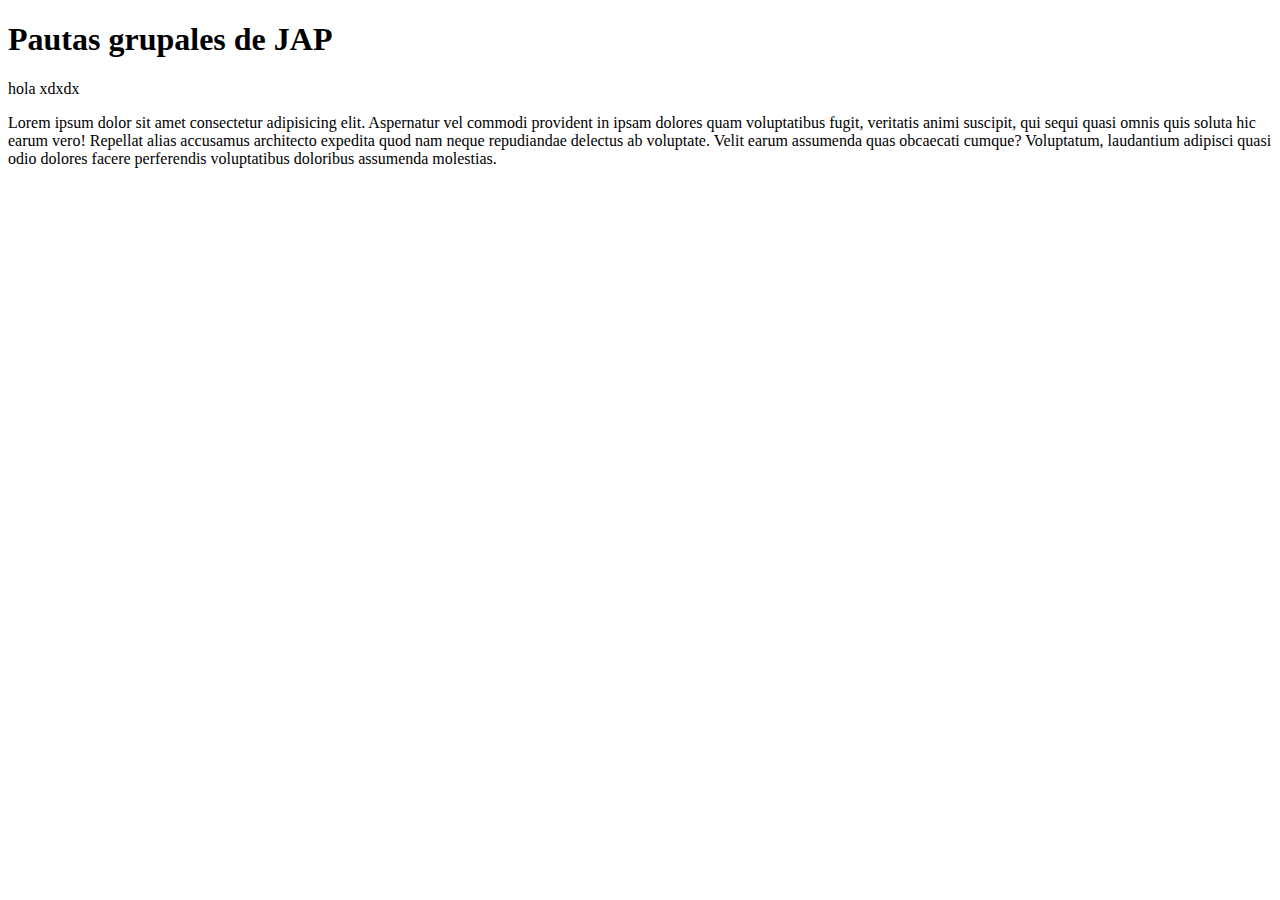
==== index.html @ 45f61ab2 "update" ====
<!DOCTYPE html>
<html lang="en">
<head>
    <meta charset="UTF-8">
    <meta http-equiv="X-UA-Compatible" content="IE=edge">
    <meta name="viewport" content="width=device-width, initial-scale=1.0">
    <title>pautas grupales</title>
</head>
<body>
    <h1>Pautas grupales de JAP</h1>

    <p>hola xdxdx</p>
    <p>Lorem ipsum dolor sit amet consectetur adipisicing elit. Aspernatur vel commodi provident in ipsam dolores quam voluptatibus fugit, veritatis animi suscipit, qui sequi quasi omnis quis soluta hic earum vero!
    Repellat alias accusamus architecto expedita quod nam neque repudiandae delectus ab voluptate. Velit earum assumenda quas obcaecati cumque? Voluptatum, laudantium adipisci quasi odio dolores facere perferendis voluptatibus doloribus assumenda molestias.</p>
</body>
</html>
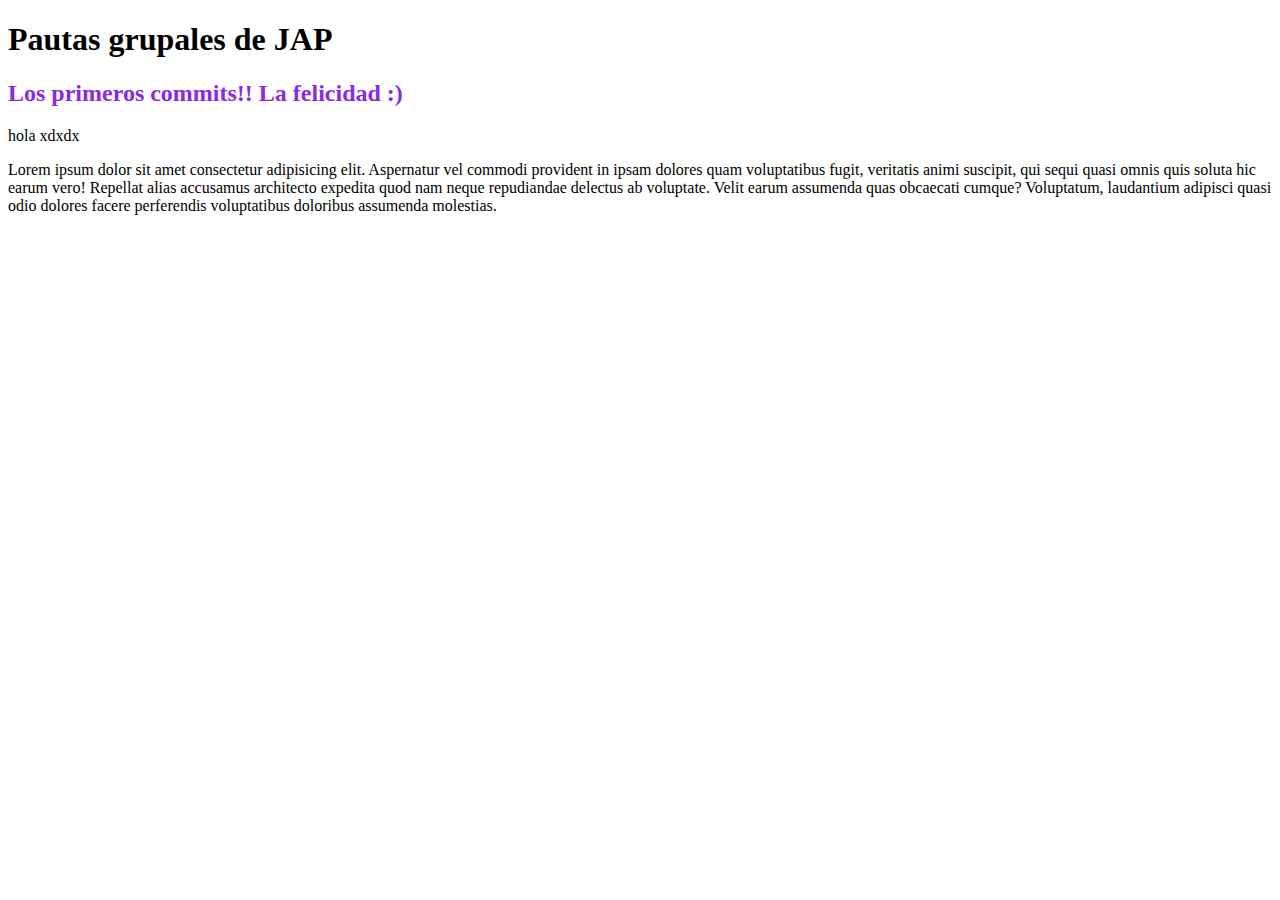
==== commit 2396e535: "added h2" ====
--- a/index.html
+++ b/index.html
@@ -9,6 +9,8 @@
 <body>
     <h1>Pautas grupales de JAP</h1>
 
+    <h2 style="color: blueviolet">Los primeros commits!! La felicidad :)</h2>
+
     <p>hola xdxdx</p>
     <p>Lorem ipsum dolor sit amet consectetur adipisicing elit. Aspernatur vel commodi provident in ipsam dolores quam voluptatibus fugit, veritatis animi suscipit, qui sequi quasi omnis quis soluta hic earum vero!
     Repellat alias accusamus architecto expedita quod nam neque repudiandae delectus ab voluptate. Velit earum assumenda quas obcaecati cumque? Voluptatum, laudantium adipisci quasi odio dolores facere perferendis voluptatibus doloribus assumenda molestias.</p>
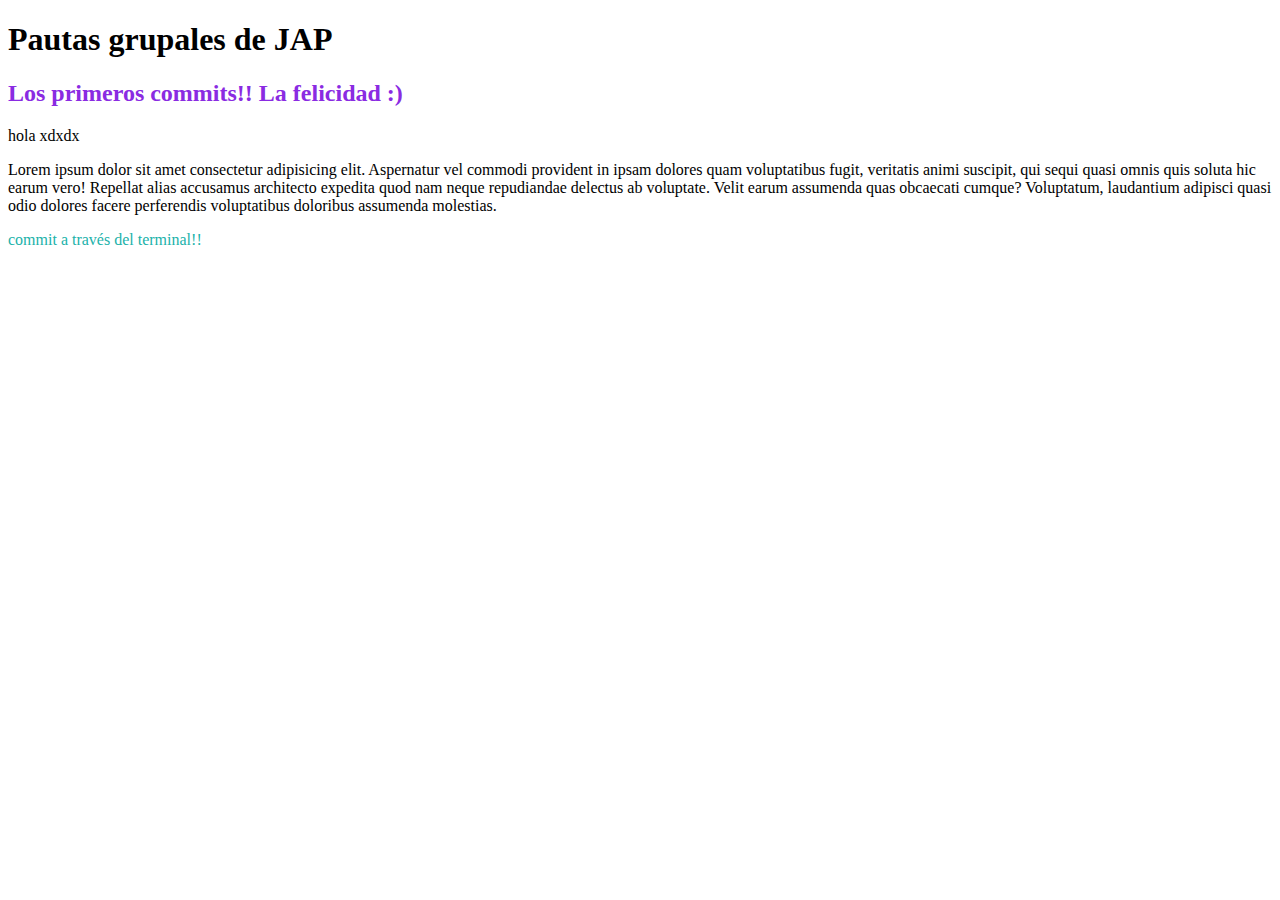
==== commit c8afea9d: "commit desde la terminal de VScode" ====
--- a/index.html
+++ b/index.html
@@ -14,5 +14,7 @@
     <p>hola xdxdx</p>
     <p>Lorem ipsum dolor sit amet consectetur adipisicing elit. Aspernatur vel commodi provident in ipsam dolores quam voluptatibus fugit, veritatis animi suscipit, qui sequi quasi omnis quis soluta hic earum vero!
     Repellat alias accusamus architecto expedita quod nam neque repudiandae delectus ab voluptate. Velit earum assumenda quas obcaecati cumque? Voluptatum, laudantium adipisci quasi odio dolores facere perferendis voluptatibus doloribus assumenda molestias.</p>
+
+    <p style="color: lightseagreen">commit a través del terminal!!</p>
 </body>
 </html>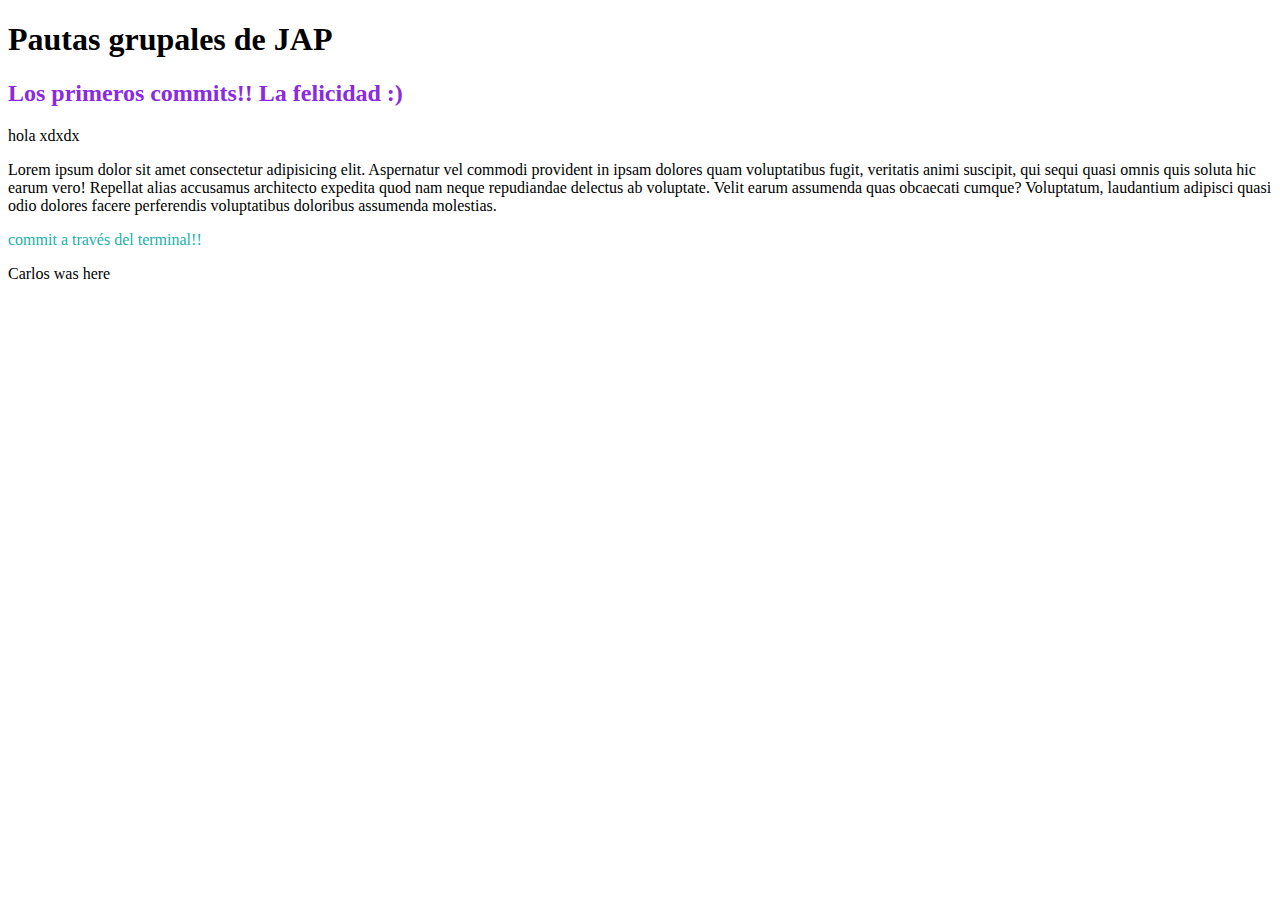
==== commit 8e108107: "Commit de carlos" ====
--- a/index.html
+++ b/index.html
@@ -16,5 +16,7 @@
     Repellat alias accusamus architecto expedita quod nam neque repudiandae delectus ab voluptate. Velit earum assumenda quas obcaecati cumque? Voluptatum, laudantium adipisci quasi odio dolores facere perferendis voluptatibus doloribus assumenda molestias.</p>
 
     <p style="color: lightseagreen">commit a través del terminal!!</p>
+
+    <p>Carlos was here</p>
 </body>
-</html>+</html>
